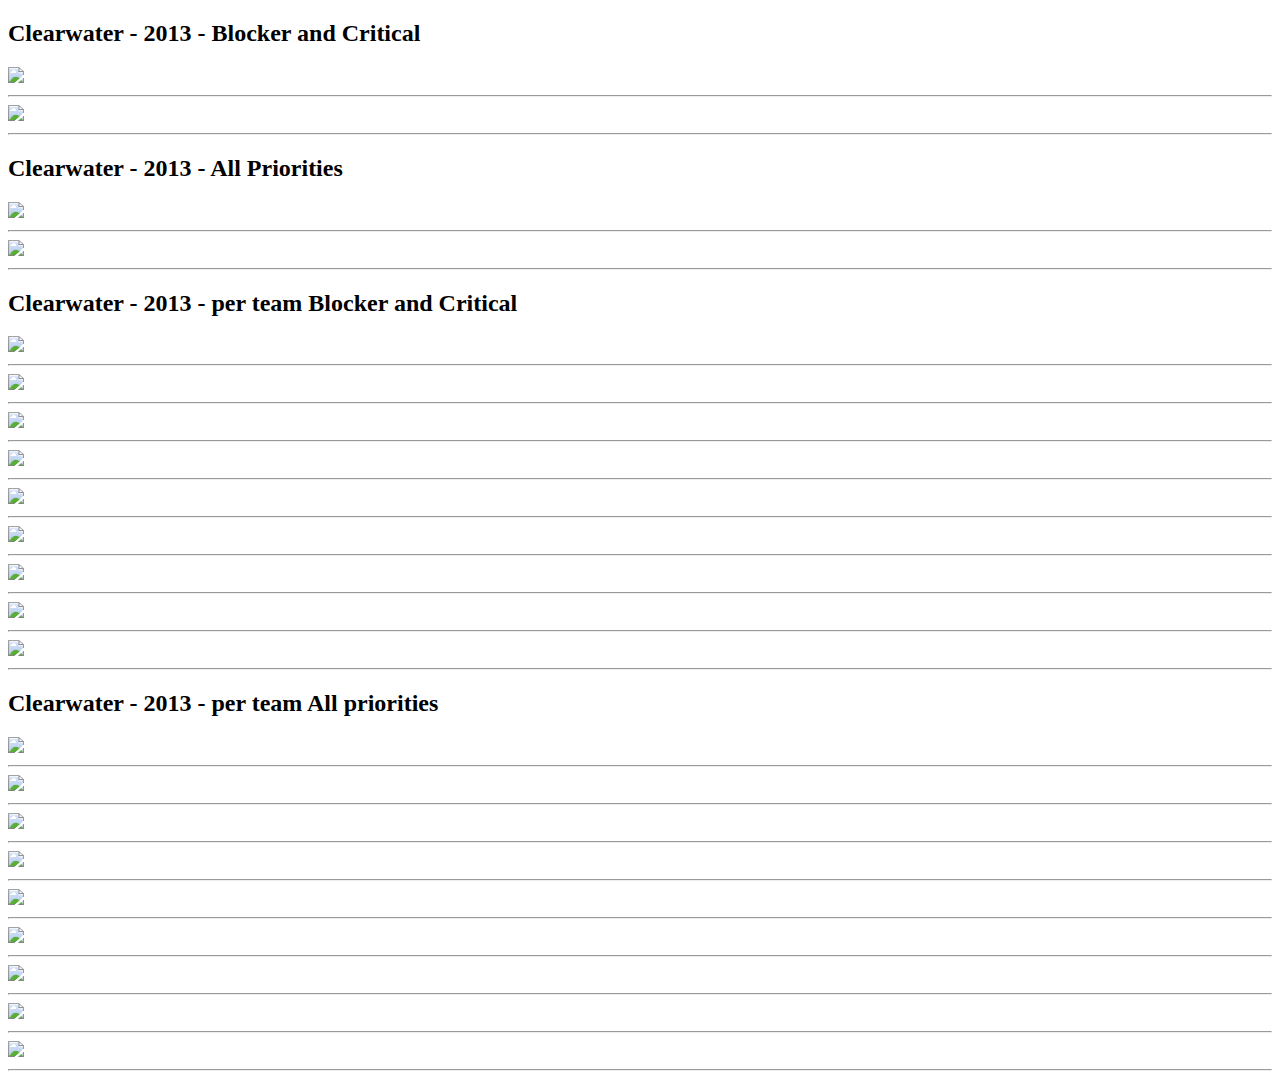
==== gallery.html @ 53bc8c51 "fixed Makefile" ====
<!DOCTYPE html>
<html>
<body>
<h2><a id="B+C">Clearwater - 2013 - Blocker and Critical</a></h2>
<img src="CA.inflow.B+C.byTeams.2013.clearwater.png"><hr>
<img src="CA.outflow.B+C.byTeams.2013.clearwater.png"><hr>
<h2><a id="allpri">Clearwater - 2013 - All Priorities</a></h2>
<img src="CA.inflow.allPri.byTeams.2013.clearwater.png"><hr>
<img src="CA.outflow.allPri.byTeams.2013.clearwater.png"><hr>
<h2><a id="teamB+C">Clearwater - 2013 - per team Blocker and Critical</a></h2>
<img src="CA.InOutflow.B+C.doc.2013.clearwater.png"><hr>
<img src="CA.InOutflow.B+C.partner.2013.clearwater.png"><hr>
<img src="CA.InOutflow.B+C.perf.2013.clearwater.png"><hr>
<img src="CA.InOutflow.B+C.qa.2013.clearwater.png"><hr>
<img src="CA.InOutflow.B+C.r0.2013.clearwater.png"><hr>
<img src="CA.InOutflow.B+C.r3.2013.clearwater.png"><hr>
<img src="CA.InOutflow.B+C.sto.2013.clearwater.png"><hr>
<img src="CA.InOutflow.B+C.win.2013.clearwater.png"><hr>
<img src="CA.InOutflow.B+C.xc.2013.clearwater.png"><hr>
<h2><a id="teamallpri">Clearwater - 2013 - per team All priorities</a></h2>
<img src="CA.InOutflow.allPri.doc.2013.clearwater.png"><hr>
<img src="CA.InOutflow.allPri.partner.2013.clearwater.png"><hr>
<img src="CA.InOutflow.allPri.perf.2013.clearwater.png"><hr>
<img src="CA.InOutflow.allPri.qa.2013.clearwater.png"><hr>
<img src="CA.InOutflow.allPri.r0.2013.clearwater.png"><hr>
<img src="CA.InOutflow.allPri.r3.2013.clearwater.png"><hr>
<img src="CA.InOutflow.allPri.sto.2013.clearwater.png"><hr>
<img src="CA.InOutflow.allPri.win.2013.clearwater.png"><hr>
<img src="CA.InOutflow.allPri.xc.2013.clearwater.png"><hr>
</body>
</html>
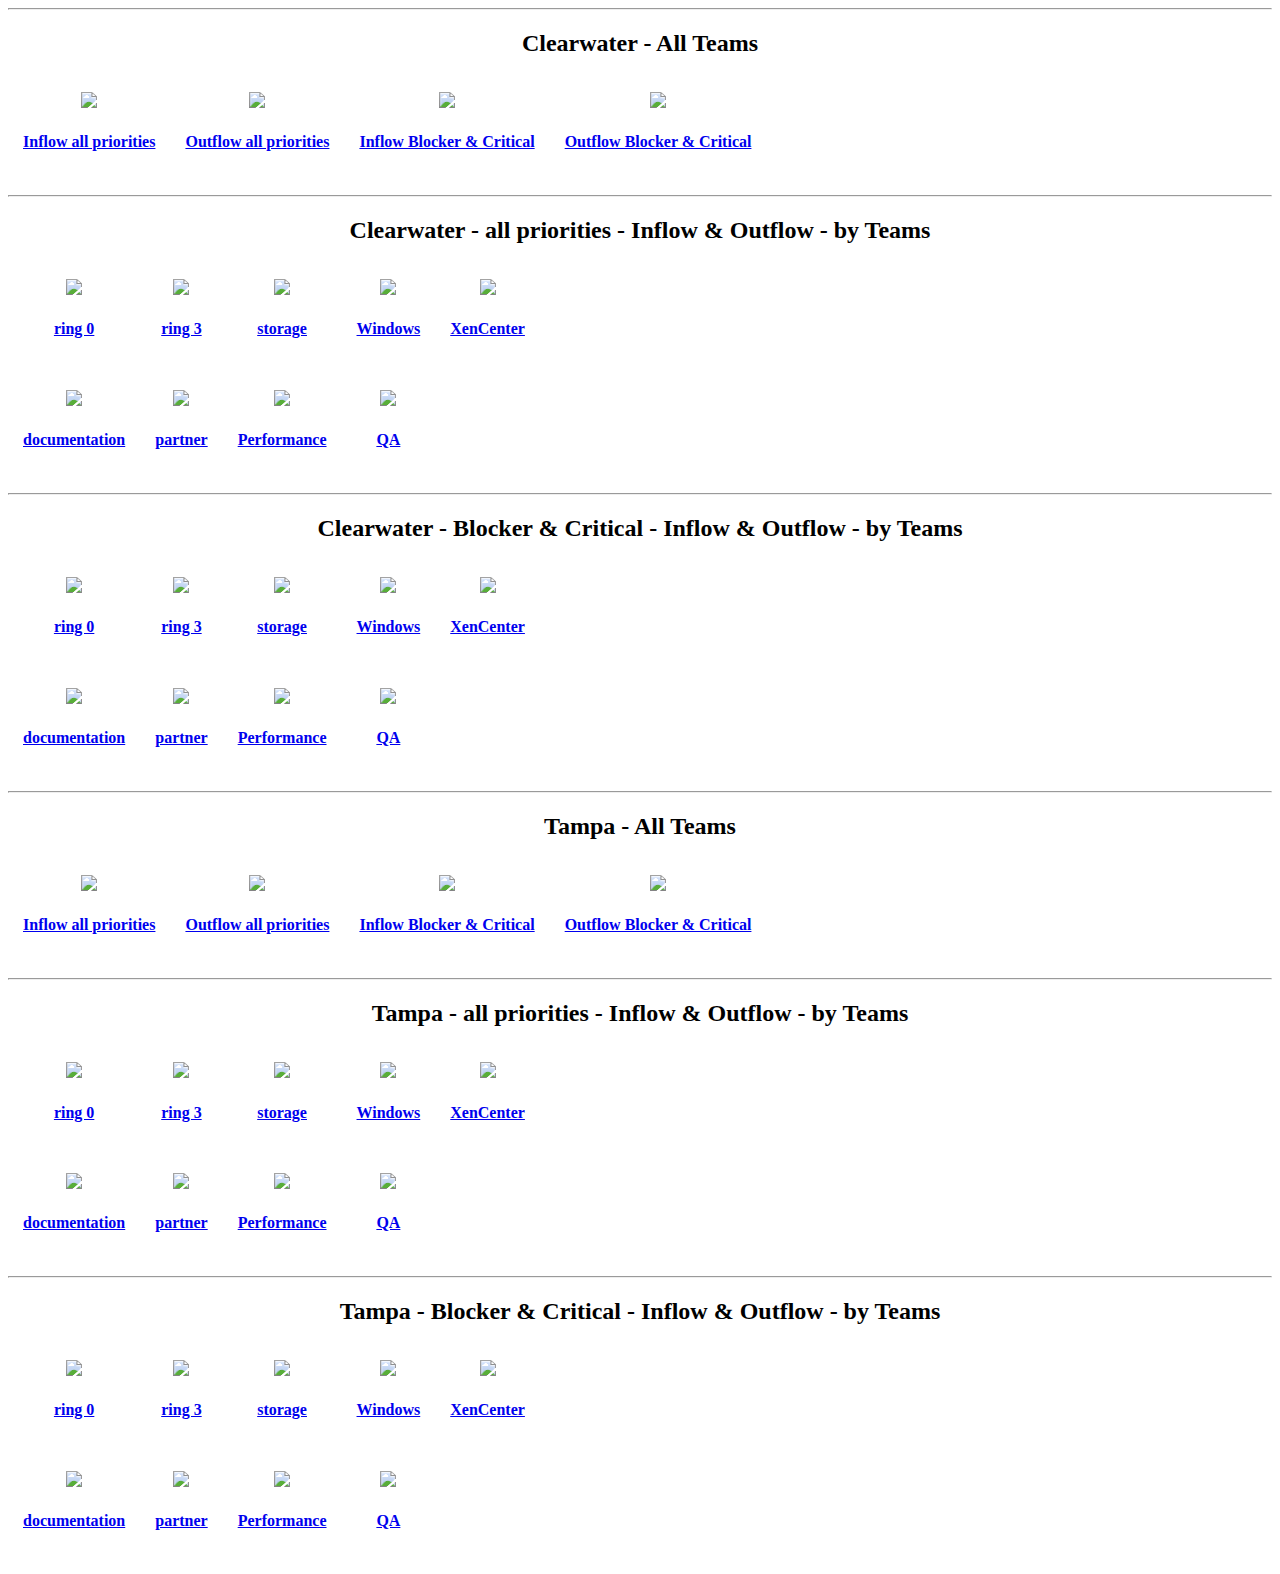
==== commit e6b4e198: "Added thumbnail preview, per release gallery" ====
--- a/gallery.html
+++ b/gallery.html
@@ -1,32 +1,254 @@
 <!DOCTYPE html>
 <html>
+<head>
+<style>
+h2 {text-align:center;}
+table,th,td
+{
+border-collapse:collapse;
+border:noborder;
+text-align:center;
+}
+td {padding:15px;}
+</style>
+</head>
 <body>
-<h2><a id="B+C">Clearwater - 2013 - Blocker and Critical</a></h2>
-<img src="CA.inflow.B+C.byTeams.2013.clearwater.png"><hr>
-<img src="CA.outflow.B+C.byTeams.2013.clearwater.png"><hr>
-<h2><a id="allpri">Clearwater - 2013 - All Priorities</a></h2>
-<img src="CA.inflow.allPri.byTeams.2013.clearwater.png"><hr>
-<img src="CA.outflow.allPri.byTeams.2013.clearwater.png"><hr>
-<h2><a id="teamB+C">Clearwater - 2013 - per team Blocker and Critical</a></h2>
-<img src="CA.InOutflow.B+C.doc.2013.clearwater.png"><hr>
-<img src="CA.InOutflow.B+C.partner.2013.clearwater.png"><hr>
-<img src="CA.InOutflow.B+C.perf.2013.clearwater.png"><hr>
-<img src="CA.InOutflow.B+C.qa.2013.clearwater.png"><hr>
-<img src="CA.InOutflow.B+C.r0.2013.clearwater.png"><hr>
-<img src="CA.InOutflow.B+C.r3.2013.clearwater.png"><hr>
-<img src="CA.InOutflow.B+C.sto.2013.clearwater.png"><hr>
-<img src="CA.InOutflow.B+C.win.2013.clearwater.png"><hr>
-<img src="CA.InOutflow.B+C.xc.2013.clearwater.png"><hr>
-<h2><a id="teamallpri">Clearwater - 2013 - per team All priorities</a></h2>
-<img src="CA.InOutflow.allPri.doc.2013.clearwater.png"><hr>
-<img src="CA.InOutflow.allPri.partner.2013.clearwater.png"><hr>
-<img src="CA.InOutflow.allPri.perf.2013.clearwater.png"><hr>
-<img src="CA.InOutflow.allPri.qa.2013.clearwater.png"><hr>
-<img src="CA.InOutflow.allPri.r0.2013.clearwater.png"><hr>
-<img src="CA.InOutflow.allPri.r3.2013.clearwater.png"><hr>
-<img src="CA.InOutflow.allPri.sto.2013.clearwater.png"><hr>
-<img src="CA.InOutflow.allPri.win.2013.clearwater.png"><hr>
-<img src="CA.InOutflow.allPri.xc.2013.clearwater.png"><hr>
+<hr><h2><a id="CWallTeams">Clearwater - All Teams</a></h2>
+<table>
+<tr>
+<td>
+<a href="png/CA.inflow.allPri.byTeams.clearwater.png"><img src="thumb/CA.inflow.allPri.byTeams.clearwater.thumb.png"></a>
+<a href="csv/CA.inflow.allPri.byTeams.clearwater.csv"><h4>Inflow all priorities</h4></a>
+</td>
+<td>
+<a href="png/CA.outflow.allPri.byTeams.clearwater.png"><img src="thumb/CA.outflow.allPri.byTeams.clearwater.thumb.png"></a>
+<a href="csv/CA.outflow.allPri.byTeams.clearwater.csv"><h4>Outflow all priorities</h4></a>
+</td>
+<td>
+<a href="png/CA.inflow.B+C.byTeams.clearwater.png"><img src="thumb/CA.inflow.B+C.byTeams.clearwater.thumb.png"></a>
+<a href="csv/CA.inflow.B+C.byTeams.clearwater.csv"><h4>Inflow Blocker & Critical</h4></a>
+</td>
+<td>
+<a href="png/CA.outflow.B+C.byTeams.clearwater.png"><img src="thumb/CA.outflow.B+C.byTeams.clearwater.thumb.png"></a>
+<a href="csv/CA.outflow.B+C.byTeams.clearwater.csv"><h4>Outflow Blocker & Critical</h4></a>
+</td>
+</tr>
+</table>
+<hr>
+<h2><a id="CWbyTeams">Clearwater - all priorities - Inflow & Outflow - by Teams</a></h2>
+<table>
+<tr>
+<td>
+<a href="png/CA.InOutflow.allPri.r0.clearwater.png"><img src="thumb/CA.InOutflow.allPri.r0.clearwater.thumb.png"></a>
+<a href="csv/CA.InOutflow.allPri.r0.clearwater.csv"><h4>ring 0</h4></a>
+</td>
+<td>
+<a href="png/CA.InOutflow.allPri.r3.clearwater.png"><img src="thumb/CA.InOutflow.allPri.r3.clearwater.thumb.png"></a>
+<a href="csv/CA.InOutflow.allPri.r3.clearwater.csv"><h4>ring 3</h4></a>
+</td>
+<td>
+<a href="png/CA.InOutflow.allPri.sto.clearwater.png"><img src="thumb/CA.InOutflow.allPri.sto.clearwater.thumb.png"></a>
+<a href="csv/CA.InOutflow.allPri.sto.clearwater.csv"><h4>storage</h4></a>
+</td>
+<td>
+<a href="png/CA.InOutflow.allPri.win.clearwater.png"><img src="thumb/CA.InOutflow.allPri.win.clearwater.thumb.png"></a>
+<a href="csv/CA.InOutflow.allPri.win.clearwater.csv"><h4>Windows</h4></a>
+</td>
+<td>
+<a href="png/CA.InOutflow.allPri.xc.clearwater.png"><img src="thumb/CA.InOutflow.allPri.xc.clearwater.thumb.png"></a>
+<a href="csv/CA.InOutflow.allPri.xc.clearwater.csv"><h4>XenCenter</h4></a>
+</td>
+</tr>
+<tr>
+<td>
+<a href="png/CA.InOutflow.allPri.doc.clearwater.png"><img src="thumb/CA.InOutflow.allPri.doc.clearwater.thumb.png"></a>
+<a href="csv/CA.InOutflow.allPri.doc.clearwater.csv"><h4>documentation</h4></a>
+</td>
+<td>
+<a href="png/CA.InOutflow.allPri.partner.clearwater.png"><img src="thumb/CA.InOutflow.allPri.partner.clearwater.thumb.png"></a>
+<a href="csv/CA.InOutflow.allPri.partner.clearwater.csv"><h4>partner</h4></a>
+</td>
+<td>
+<a href="png/CA.InOutflow.allPri.perf.clearwater.png"><img src="thumb/CA.InOutflow.allPri.perf.clearwater.thumb.png"></a>
+<a href="csv/CA.InOutflow.allPri.perf.clearwater.csv"><h4>Performance</h4></a>
+</td>
+<td>
+<a href="png/CA.InOutflow.allPri.qa.clearwater.png"><img src="thumb/CA.InOutflow.allPri.qa.clearwater.thumb.png"></a>
+<a href="csv/CA.InOutflow.allPri.qa.clearwater.csv"><h4>QA</h4></a>
+</td>
+</tr>
+</table>
+<hr>
+<h2><a id="CWbyTeams">Clearwater - Blocker & Critical - Inflow & Outflow - by Teams</a></h2>
+<table>
+<tr>
+<td>
+<a href="png/CA.InOutflow.B+C.r0.clearwater.png"><img src="thumb/CA.InOutflow.B+C.r0.clearwater.thumb.png"></a>
+<a href="csv/CA.InOutflow.B+C.r0.clearwater.csv"><h4>ring 0</h4></a>
+</td>
+<td>
+<a href="png/CA.InOutflow.B+C.r3.clearwater.png"><img src="thumb/CA.InOutflow.B+C.r3.clearwater.thumb.png"></a>
+<a href="csv/CA.InOutflow.B+C.r3.clearwater.csv"><h4>ring 3</h4></a>
+</td>
+<td>
+<a href="png/CA.InOutflow.B+C.sto.clearwater.png"><img src="thumb/CA.InOutflow.B+C.sto.clearwater.thumb.png"></a>
+<a href="csv/CA.InOutflow.B+C.sto.clearwater.csv"><h4>storage</h4></a>
+</td>
+<td>
+<a href="png/CA.InOutflow.B+C.win.clearwater.png"><img src="thumb/CA.InOutflow.B+C.win.clearwater.thumb.png"></a>
+<a href="csv/CA.InOutflow.B+C.win.clearwater.csv"><h4>Windows</h4></a>
+</td>
+<td>
+<a href="png/CA.InOutflow.B+C.xc.clearwater.png"><img src="thumb/CA.InOutflow.B+C.xc.clearwater.thumb.png"></a>
+<a href="csv/CA.InOutflow.B+C.xc.clearwater.csv"><h4>XenCenter</h4></a>
+</td>
+</tr>
+<tr>
+<td>
+<a href="png/CA.InOutflow.B+C.doc.clearwater.png"><img src="thumb/CA.InOutflow.B+C.doc.clearwater.thumb.png"></a>
+<a href="csv/CA.InOutflow.B+C.doc.clearwater.csv"><h4>documentation</h4></a>
+</td>
+<td>
+<a href="png/CA.InOutflow.B+C.partner.clearwater.png"><img src="thumb/CA.InOutflow.B+C.partner.clearwater.thumb.png"></a>
+<a href="csv/CA.InOutflow.B+C.partner.clearwater.csv"><h4>partner</h4></a>
+</td>
+<td>
+<a href="png/CA.InOutflow.B+C.perf.clearwater.png"><img src="thumb/CA.InOutflow.B+C.perf.clearwater.thumb.png"></a>
+<a href="csv/CA.InOutflow.B+C.perf.clearwater.csv"><h4>Performance</h4></a>
+</td>
+<td>
+<a href="png/CA.InOutflow.B+C.qa.clearwater.png"><img src="thumb/CA.InOutflow.B+C.qa.clearwater.thumb.png"></a>
+<a href="csv/CA.InOutflow.B+C.qa.clearwater.csv"><h4>QA</h4></a>
+</td>
+</tr>
+</table>
 </body>
 </html>
 
+<!DOCTYPE html>
+<html>
+<head>
+<style>
+h2 {text-align:center;}
+table,th,td
+{
+border-collapse:collapse;
+border:noborder;
+text-align:center;
+}
+td {padding:15px;}
+</style>
+</head>
+<body>
+<hr><h2><a id="CWallTeams">Tampa - All Teams</a></h2>
+<table>
+<tr>
+<td>
+<a href="png/CA.inflow.allPri.byTeams.tampa.png"><img src="thumb/CA.inflow.allPri.byTeams.tampa.thumb.png"></a>
+<a href="csv/CA.inflow.allPri.byTeams.tampa.csv"><h4>Inflow all priorities</h4></a>
+</td>
+<td>
+<a href="png/CA.outflow.allPri.byTeams.tampa.png"><img src="thumb/CA.outflow.allPri.byTeams.tampa.thumb.png"></a>
+<a href="csv/CA.outflow.allPri.byTeams.tampa.csv"><h4>Outflow all priorities</h4></a>
+</td>
+<td>
+<a href="png/CA.inflow.B+C.byTeams.tampa.png"><img src="thumb/CA.inflow.B+C.byTeams.tampa.thumb.png"></a>
+<a href="csv/CA.inflow.B+C.byTeams.tampa.csv"><h4>Inflow Blocker & Critical</h4></a>
+</td>
+<td>
+<a href="png/CA.outflow.B+C.byTeams.tampa.png"><img src="thumb/CA.outflow.B+C.byTeams.tampa.thumb.png"></a>
+<a href="csv/CA.outflow.B+C.byTeams.tampa.csv"><h4>Outflow Blocker & Critical</h4></a>
+</td>
+</tr>
+</table>
+<hr>
+<h2><a id="CWbyTeams">Tampa - all priorities - Inflow & Outflow - by Teams</a></h2>
+<table>
+<tr>
+<td>
+<a href="png/CA.InOutflow.allPri.r0.tampa.png"><img src="thumb/CA.InOutflow.allPri.r0.tampa.thumb.png"></a>
+<a href="csv/CA.InOutflow.allPri.r0.tampa.csv"><h4>ring 0</h4></a>
+</td>
+<td>
+<a href="png/CA.InOutflow.allPri.r3.tampa.png"><img src="thumb/CA.InOutflow.allPri.r3.tampa.thumb.png"></a>
+<a href="csv/CA.InOutflow.allPri.r3.tampa.csv"><h4>ring 3</h4></a>
+</td>
+<td>
+<a href="png/CA.InOutflow.allPri.sto.tampa.png"><img src="thumb/CA.InOutflow.allPri.sto.tampa.thumb.png"></a>
+<a href="csv/CA.InOutflow.allPri.sto.tampa.csv"><h4>storage</h4></a>
+</td>
+<td>
+<a href="png/CA.InOutflow.allPri.win.tampa.png"><img src="thumb/CA.InOutflow.allPri.win.tampa.thumb.png"></a>
+<a href="csv/CA.InOutflow.allPri.win.tampa.csv"><h4>Windows</h4></a>
+</td>
+<td>
+<a href="png/CA.InOutflow.allPri.xc.tampa.png"><img src="thumb/CA.InOutflow.allPri.xc.tampa.thumb.png"></a>
+<a href="csv/CA.InOutflow.allPri.xc.tampa.csv"><h4>XenCenter</h4></a>
+</td>
+</tr>
+<tr>
+<td>
+<a href="png/CA.InOutflow.allPri.doc.tampa.png"><img src="thumb/CA.InOutflow.allPri.doc.tampa.thumb.png"></a>
+<a href="csv/CA.InOutflow.allPri.doc.tampa.csv"><h4>documentation</h4></a>
+</td>
+<td>
+<a href="png/CA.InOutflow.allPri.partner.tampa.png"><img src="thumb/CA.InOutflow.allPri.partner.tampa.thumb.png"></a>
+<a href="csv/CA.InOutflow.allPri.partner.tampa.csv"><h4>partner</h4></a>
+</td>
+<td>
+<a href="png/CA.InOutflow.allPri.perf.tampa.png"><img src="thumb/CA.InOutflow.allPri.perf.tampa.thumb.png"></a>
+<a href="csv/CA.InOutflow.allPri.perf.tampa.csv"><h4>Performance</h4></a>
+</td>
+<td>
+<a href="png/CA.InOutflow.allPri.qa.tampa.png"><img src="thumb/CA.InOutflow.allPri.qa.tampa.thumb.png"></a>
+<a href="csv/CA.InOutflow.allPri.qa.tampa.csv"><h4>QA</h4></a>
+</td>
+</tr>
+</table>
+<hr>
+<h2><a id="CWbyTeams">Tampa - Blocker & Critical - Inflow & Outflow - by Teams</a></h2>
+<table>
+<tr>
+<td>
+<a href="png/CA.InOutflow.B+C.r0.tampa.png"><img src="thumb/CA.InOutflow.B+C.r0.tampa.thumb.png"></a>
+<a href="csv/CA.InOutflow.B+C.r0.tampa.csv"><h4>ring 0</h4></a>
+</td>
+<td>
+<a href="png/CA.InOutflow.B+C.r3.tampa.png"><img src="thumb/CA.InOutflow.B+C.r3.tampa.thumb.png"></a>
+<a href="csv/CA.InOutflow.B+C.r3.tampa.csv"><h4>ring 3</h4></a>
+</td>
+<td>
+<a href="png/CA.InOutflow.B+C.sto.tampa.png"><img src="thumb/CA.InOutflow.B+C.sto.tampa.thumb.png"></a>
+<a href="csv/CA.InOutflow.B+C.sto.tampa.csv"><h4>storage</h4></a>
+</td>
+<td>
+<a href="png/CA.InOutflow.B+C.win.tampa.png"><img src="thumb/CA.InOutflow.B+C.win.tampa.thumb.png"></a>
+<a href="csv/CA.InOutflow.B+C.win.tampa.csv"><h4>Windows</h4></a>
+</td>
+<td>
+<a href="png/CA.InOutflow.B+C.xc.tampa.png"><img src="thumb/CA.InOutflow.B+C.xc.tampa.thumb.png"></a>
+<a href="csv/CA.InOutflow.B+C.xc.tampa.csv"><h4>XenCenter</h4></a>
+</td>
+</tr>
+<tr>
+<td>
+<a href="png/CA.InOutflow.B+C.doc.tampa.png"><img src="thumb/CA.InOutflow.B+C.doc.tampa.thumb.png"></a>
+<a href="csv/CA.InOutflow.B+C.doc.tampa.csv"><h4>documentation</h4></a>
+</td>
+<td>
+<a href="png/CA.InOutflow.B+C.partner.tampa.png"><img src="thumb/CA.InOutflow.B+C.partner.tampa.thumb.png"></a>
+<a href="csv/CA.InOutflow.B+C.partner.tampa.csv"><h4>partner</h4></a>
+</td>
+<td>
+<a href="png/CA.InOutflow.B+C.perf.tampa.png"><img src="thumb/CA.InOutflow.B+C.perf.tampa.thumb.png"></a>
+<a href="csv/CA.InOutflow.B+C.perf.tampa.csv"><h4>Performance</h4></a>
+</td>
+<td>
+<a href="png/CA.InOutflow.B+C.qa.tampa.png"><img src="thumb/CA.InOutflow.B+C.qa.tampa.thumb.png"></a>
+<a href="csv/CA.InOutflow.B+C.qa.tampa.csv"><h4>QA</h4></a>
+</td>
+</tr>
+</table>
+</body>
+</html>
+
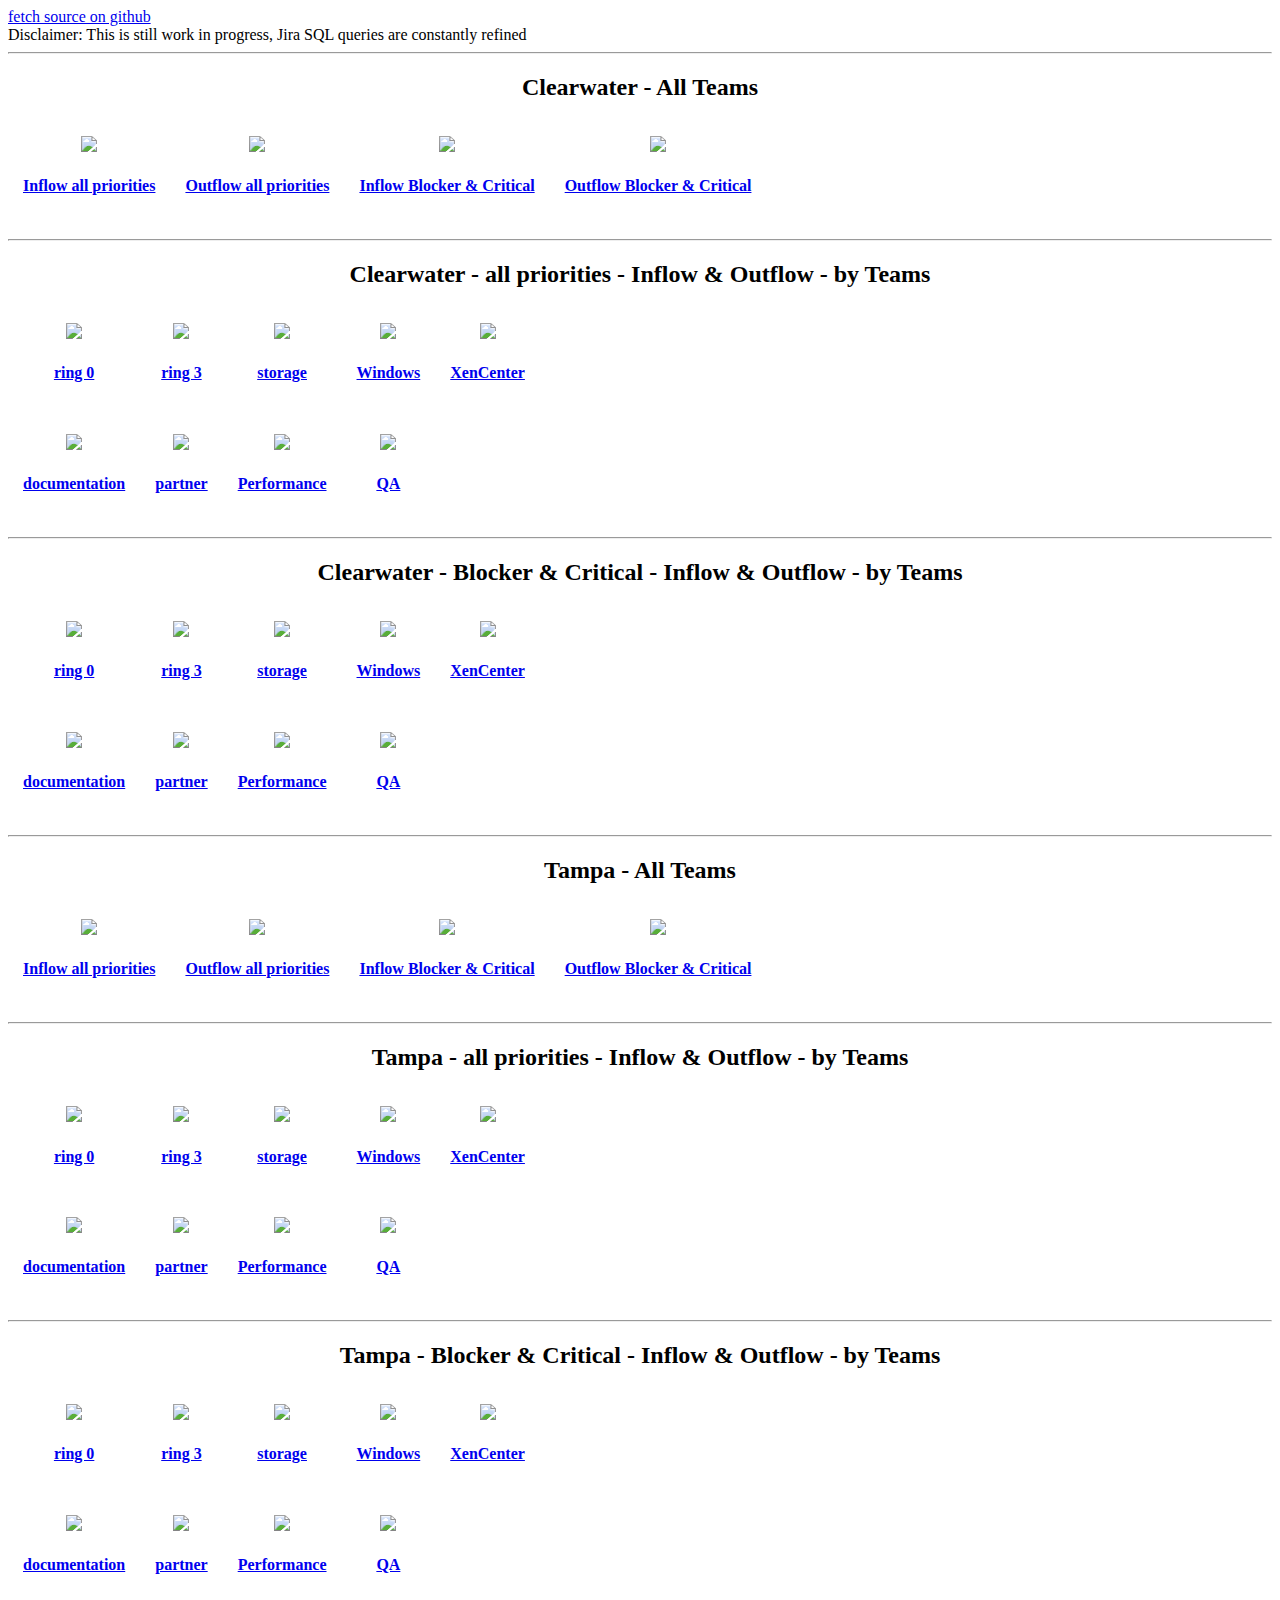
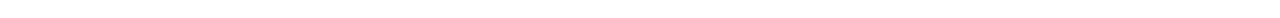
==== commit da57bfbb: "added link to github repo" ====
--- a/gallery.html
+++ b/gallery.html
@@ -13,6 +13,10 @@
 </style>
 </head>
 <body>
+<a href="https://github.com/philippegabriel/inFlowOutFlowGraph">fetch source on github</a><br>
+Disclaimer: This is still work in progress, Jira SQL queries are constantly refined
+
+
 <hr><h2><a id="CWallTeams">Clearwater - All Teams</a></h2>
 <table>
 <tr>
